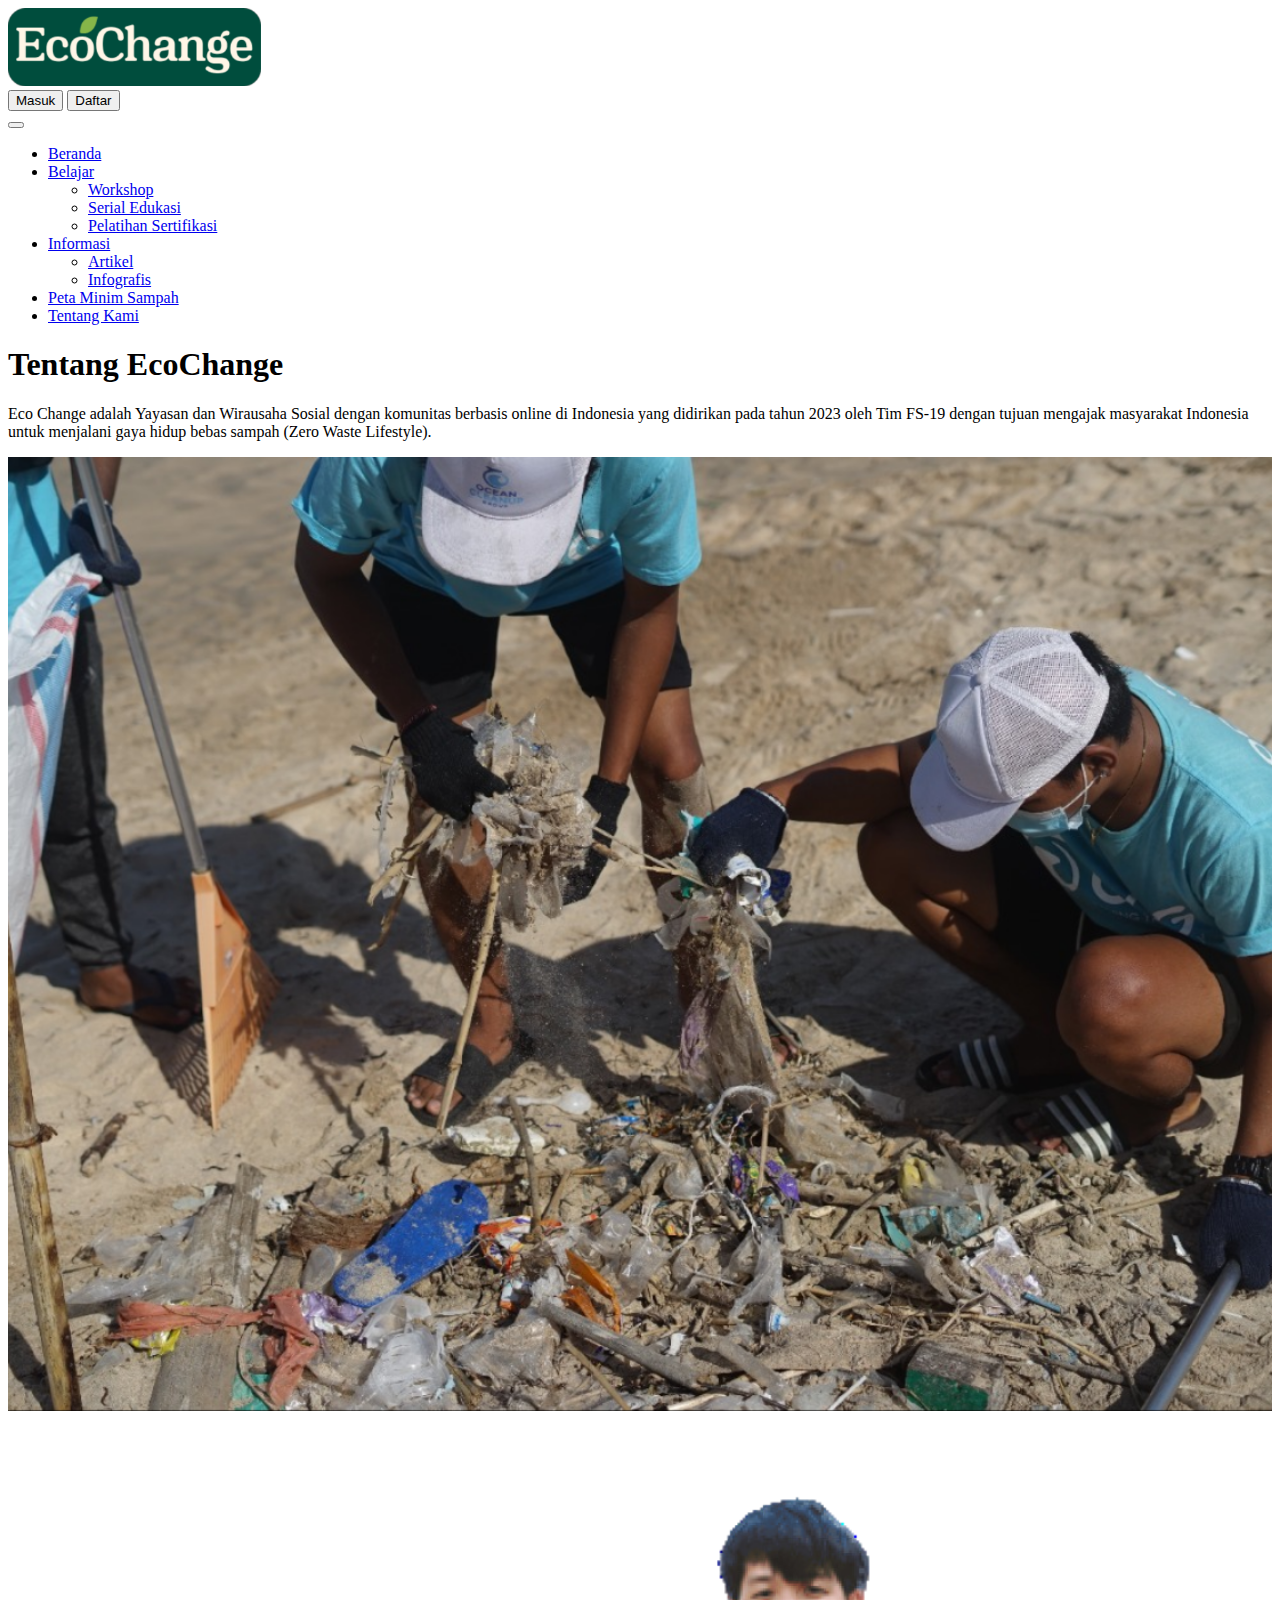
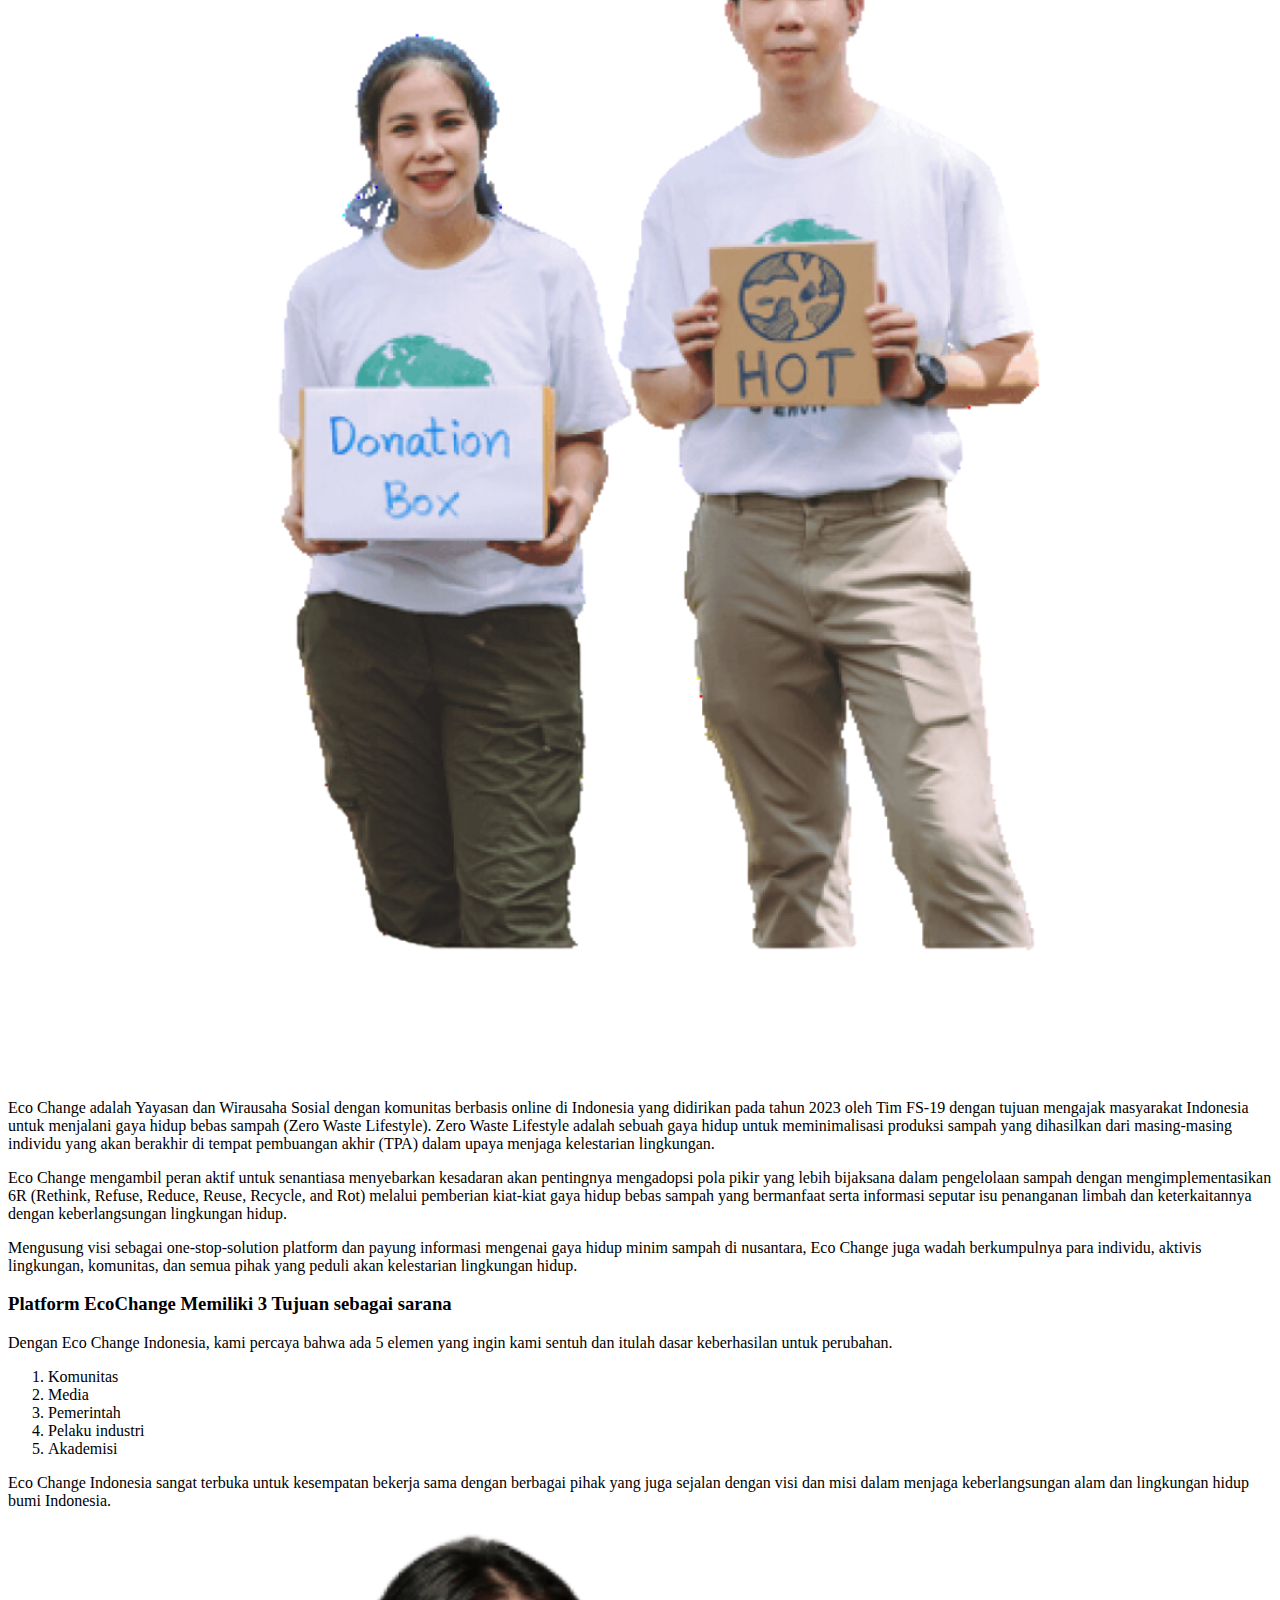
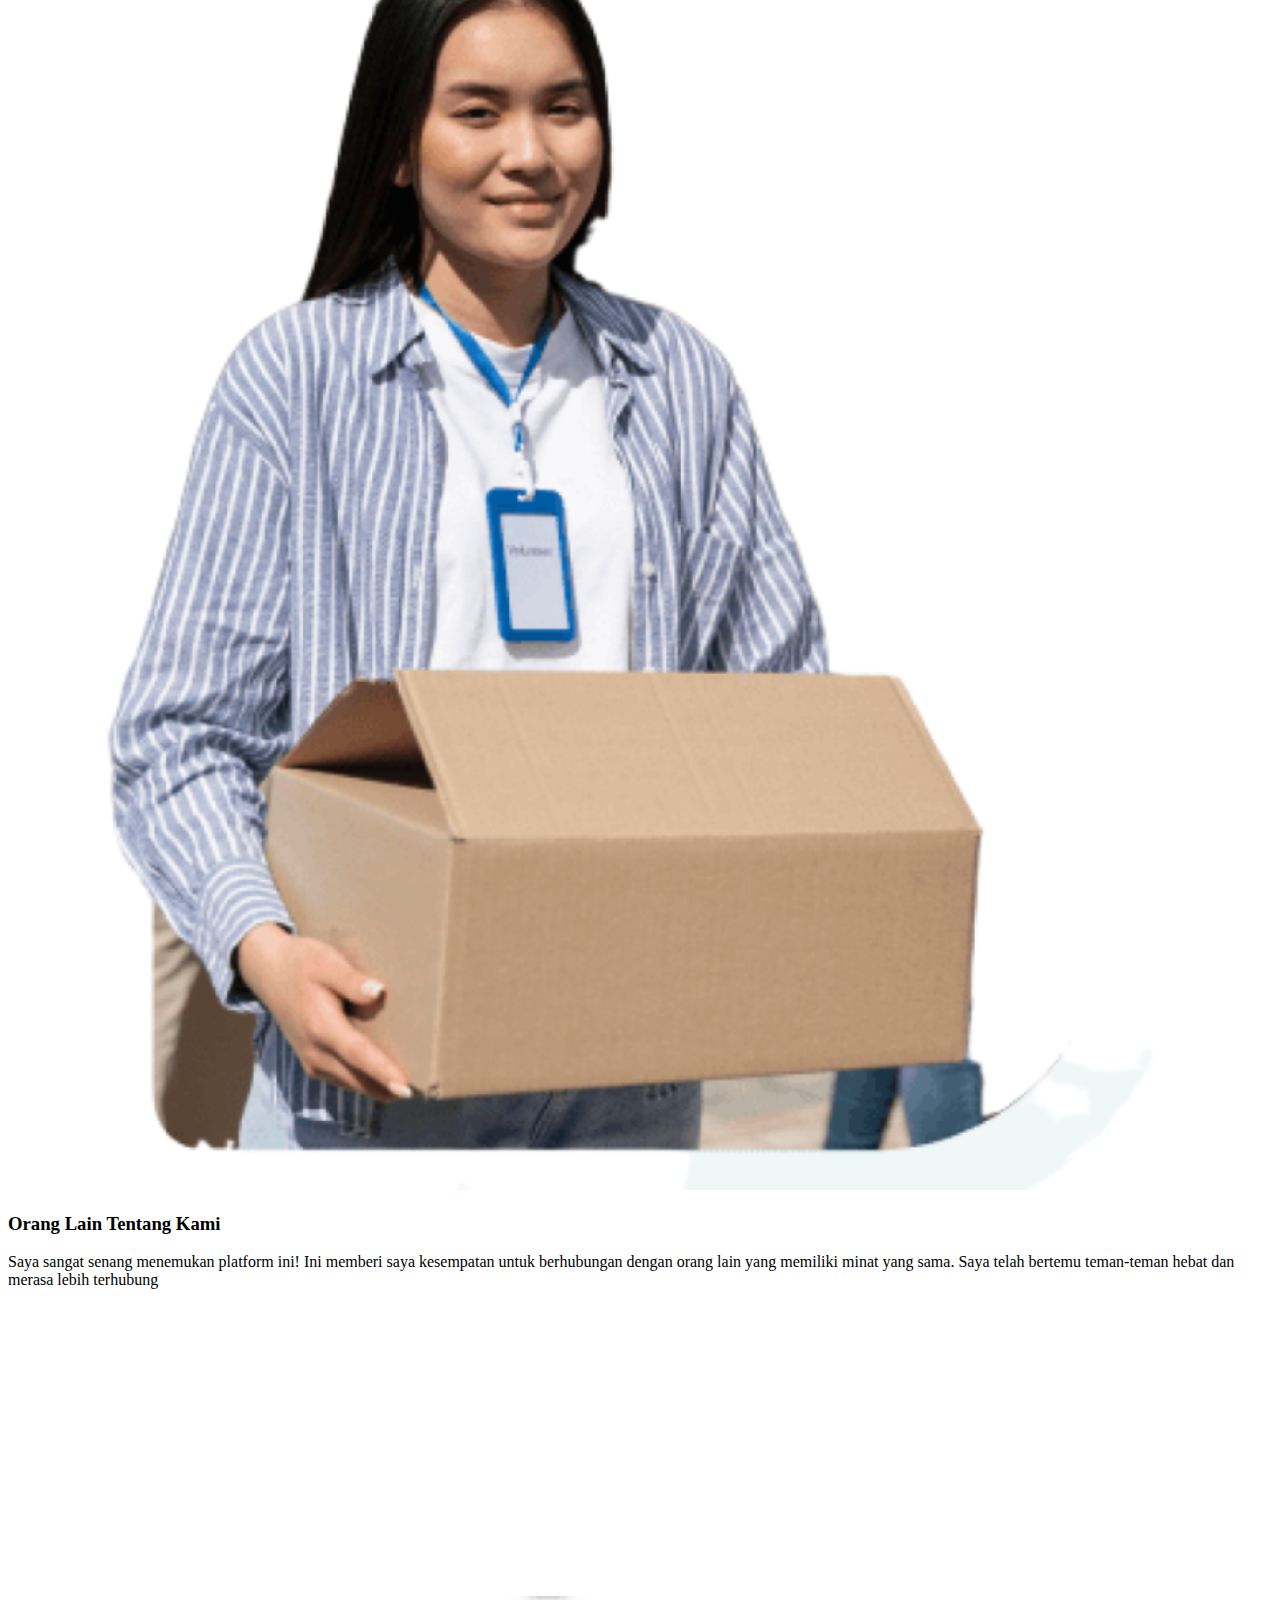
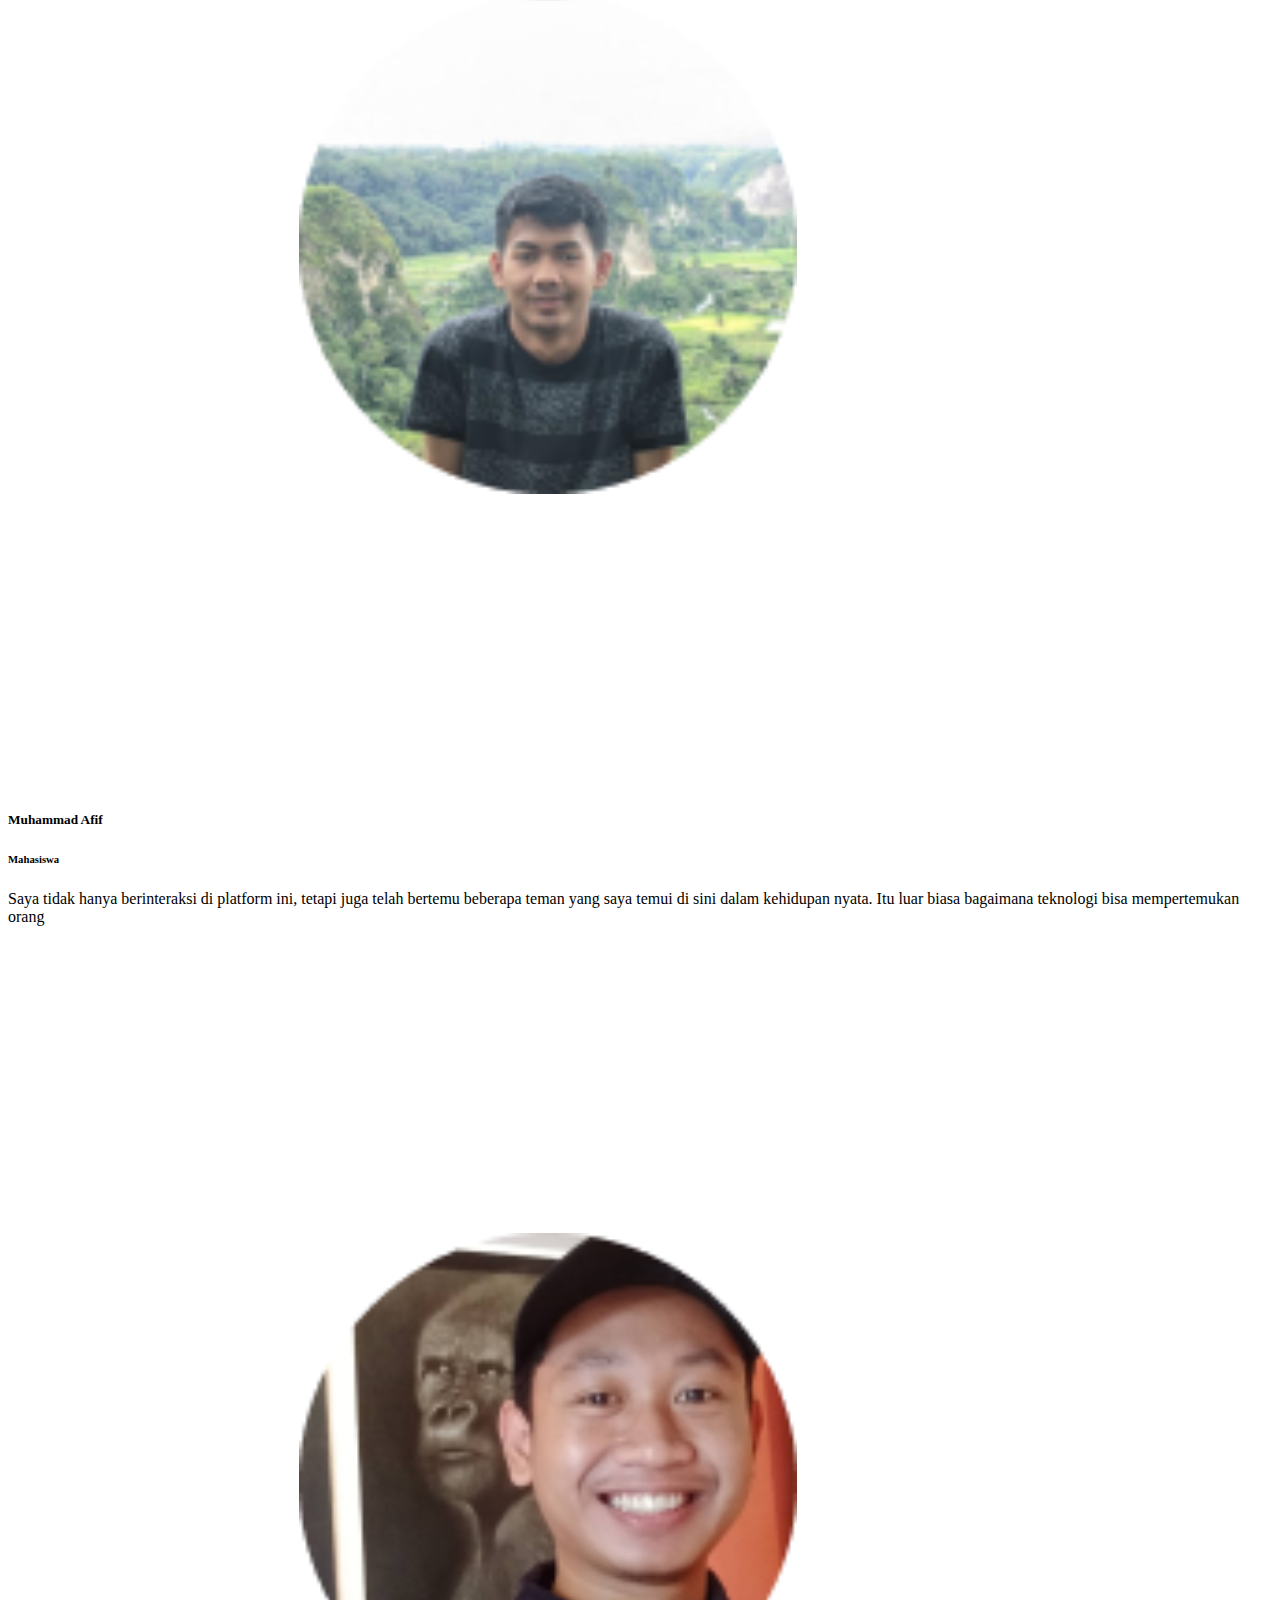
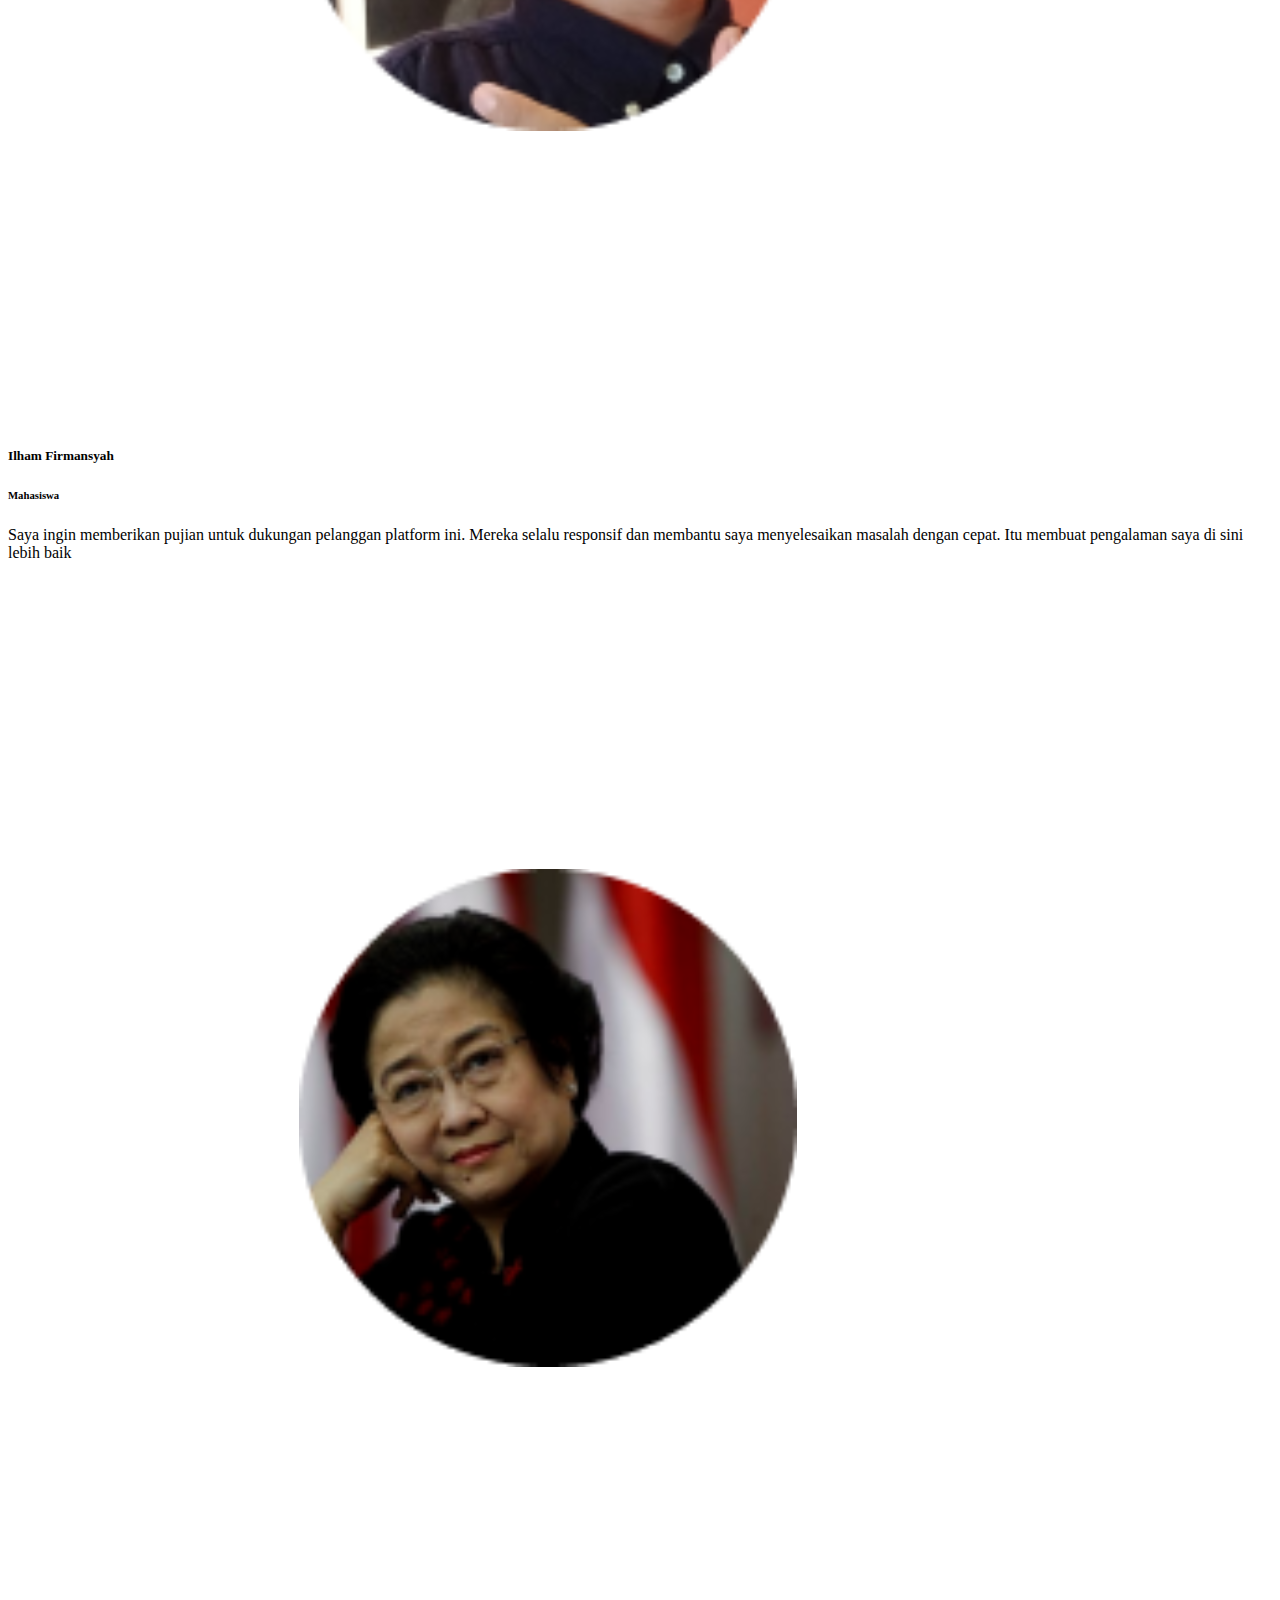
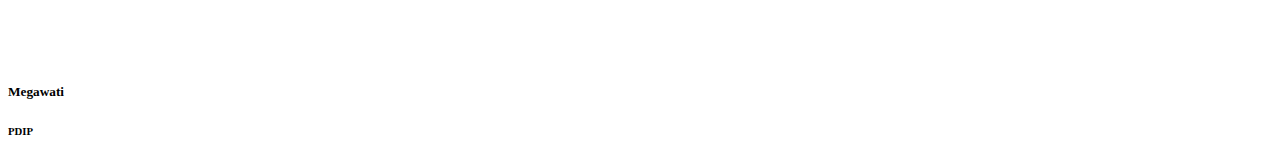
==== about-page.html @ 26132f68 "bikin html about-page" ====
<!DOCTYPE html>
<html lang="en">
    <head>
        <meta charset="UTF-8" />
        <meta name="viewport" content="width=device-width, initial-scale=1.0" />
        <title>Document</title>
        <link
          href="https://cdn.jsdelivr.net/npm/bootstrap@5.3.2/dist/css/bootstrap.min.css"
          rel="stylesheet"
          integrity="sha384-T3c6CoIi6uLrA9TneNEoa7RxnatzjcDSCmG1MXxSR1GAsXEV/Dwwykc2MPK8M2HN"
          crossorigin="anonymous"
        />
        <link rel="stylesheet" href="style.css" />
      </head>

<body>
    <nav class="navbar bg-body-tertiary">
        <div class="container">
          <a class="navbar-brand" href="#">
            <img
              src="./images/Logo EcoChange.png"
              alt="Logo EcoChange"
              width="20%"
            />
          </a>
          <div class="d-grid gap-2 d-md-flex justify-content-md-end">
            <button class="btn" type="button">Masuk</button>
            <button type="button" class="btn btn-outline-secondary">
              Daftar
            </button>
          </div>
        </div>
      </nav>
  
      <nav class="navbar navbar-expand-lg bg-body-tertiary">
        <div class="container-fluid">
          <!-- <a class="navbar-brand" href="#">Navbar</a> -->
          <button
            class="navbar-toggler"
            type="button"
            data-bs-toggle="collapse"
            data-bs-target="#navbarNavDropdown"
            aria-controls="navbarNavDropdown"
            aria-expanded="false"
            aria-label="Toggle navigation"
          >
            <span class="navbar-toggler-icon"></span>
          </button>
          <div class="collapse navbar-collapse" id="navbarNavDropdown">
            <ul class="navbar-nav">
              <li class="nav-item">
                <a class="nav-link active" href="#">Beranda</a>
              </li>
              <li class="nav-item dropdown">
                <a
                  class="nav-link dropdown-toggle"
                  href="#"
                  role="button"
                  data-bs-toggle="dropdown"
                  aria-expanded="false"
                >
                  Belajar
                </a>
                <ul class="dropdown-menu">
                  <li><a class="dropdown-item" href="#">Workshop</a></li>
                  <li><a class="dropdown-item" href="#">Serial Edukasi</a></li>
                  <li>
                    <a class="dropdown-item" href="#">Pelatihan Sertifikasi</a>
                  </li>
                </ul>
              </li>
  
              <li class="nav-item dropdown">
                <a
                  class="nav-link dropdown-toggle"
                  href="#"
                  role="button"
                  data-bs-toggle="dropdown"
                  aria-expanded="false"
                >
                  Informasi
                </a>
                <ul class="dropdown-menu">
                  <li><a class="dropdown-item" href="#">Artikel</a></li>
                  <li><a class="dropdown-item" href="#">Infografis</a></li>
                </ul>
              </li>

              <li class="nav-item">
                <a class="nav-link" href="#">Peta Minim Sampah</a>
              </li>
              <li class="nav-item">
                <a class="nav-link" href="#">Tentang Kami</a>
              </li>
            </ul>
          </div>
        </div>
      </nav>

      <div class="container text-left">
        <div class="row">
          <div class="col-sm-7">
            <h1>Tentang EcoChange</h1>
            <p>Eco Change adalah Yayasan dan Wirausaha Sosial dengan komunitas berbasis online di Indonesia yang didirikan pada tahun 2023 oleh Tim FS-19 dengan tujuan mengajak masyarakat Indonesia untuk menjalani gaya hidup bebas sampah (Zero Waste Lifestyle).
            </p>
          </div>
  
          <div class="col-sm-5">
            <img
              id="hero-pic"
              src="./images/Gambar About Page.png"
              width="100%"
            />
        </div>
      </div>

      <div class="container text-left">
          <div class="row">
            <div class="col-sm-4">
              <img
                id="hero-pic"
                src="./images/Gambar About Page2.png"
                width="100%"
              />
          </div>

          <div class="col-sm-8">
            <p>Eco Change adalah Yayasan dan Wirausaha Sosial dengan komunitas berbasis online di Indonesia yang didirikan pada tahun 2023 oleh Tim FS-19 dengan tujuan mengajak masyarakat Indonesia untuk menjalani gaya hidup bebas sampah (Zero Waste Lifestyle). Zero Waste Lifestyle adalah sebuah gaya hidup untuk meminimalisasi produksi sampah yang dihasilkan dari masing-masing individu yang akan berakhir di tempat pembuangan akhir (TPA) dalam upaya menjaga kelestarian lingkungan.</p>
            <p>Eco Change mengambil peran aktif untuk senantiasa menyebarkan kesadaran akan pentingnya mengadopsi pola pikir yang lebih bijaksana dalam pengelolaan sampah dengan mengimplementasikan 6R (Rethink, Refuse, Reduce, Reuse, Recycle, and Rot) melalui pemberian kiat-kiat gaya hidup bebas sampah yang bermanfaat serta informasi seputar isu penanganan limbah dan keterkaitannya dengan keberlangsungan lingkungan hidup.</p>
            <p>Mengusung visi sebagai one-stop-solution platform dan payung informasi mengenai gaya hidup minim sampah di nusantara, Eco Change juga wadah berkumpulnya para individu, aktivis lingkungan, komunitas, dan semua pihak yang peduli akan kelestarian lingkungan hidup.</p>    
          </div>
      </div>

      <h3 class="text-center">Platform EcoChange Memiliki 3 Tujuan sebagai sarana</h3>
      <div class="container justify-content-md-center">
        <div class="row">
            <div class="col-sm-6">
              <p>Dengan Eco Change Indonesia, kami percaya bahwa ada 5 elemen yang ingin kami sentuh dan itulah dasar keberhasilan untuk perubahan.
                <ol>
                    <li>Komunitas</li>
                    <li>Media</li>
                    <li>Pemerintah</li>
                    <li>Pelaku industri</li>
                    <li>Akademisi</li>
                </ol>
                Eco Change Indonesia sangat terbuka untuk kesempatan bekerja sama dengan berbagai pihak yang juga sejalan dengan visi dan misi dalam menjaga keberlangsungan alam dan lingkungan hidup bumi Indonesia.</p>
            </div>

          <div class="col-sm-3">
            <img
              id="hero-pic"
              src="./images/Gambar About Page3.png"
              width="100%"
            />
        </div>
    </div>

    <!-- testimoni section start -->
    <section class="testimoni-section">
        <div class="container">
          <h3 class="text-center">Orang Lain Tentang Kami</h3>
          <div class="row">
            <div class="col-md-4">
              <div class="card">
                  <p class="card-text">
                    Saya sangat senang menemukan platform ini! Ini memberi saya kesempatan untuk berhubungan dengan orang lain yang memiliki minat yang sama. Saya telah bertemu teman-teman hebat dan merasa lebih terhubung
                  </p>
                <img
                  src="./images/ava_afif.png"
                  alt="Avatar Afif"
                  class="card-img-top"
                  width=""
                />
                <div class="card-body">
                  <h5 class="card-title">Muhammad Afif</h5>
                  <h6 class="card-title">Mahasiswa</h6>
                </div>
              </div>
            </div>

            <div class="col-md-4">
                <div class="card">
                    <p class="card-text">
                        Saya tidak hanya berinteraksi di platform ini, tetapi juga telah bertemu beberapa teman yang saya temui di sini dalam kehidupan nyata. Itu luar biasa bagaimana teknologi bisa mempertemukan orang
                    </p>
                  <img
                    src="./images/ava_ilham.png"
                    alt="Avatar Ilham"
                    class="card-img-top"
                    width=""
                  />
                  <div class="card-body">
                    <h5 class="card-title">Ilham Firmansyah</h5>
                    <h6 class="card-title">Mahasiswa</h6>
                  </div>
                </div>
              </div>

              <div class="col-md-4">
                <div class="card">
                    <p class="card-text">
                        Saya ingin memberikan pujian untuk dukungan pelanggan platform ini. Mereka selalu responsif dan membantu saya menyelesaikan masalah dengan cepat. Itu membuat pengalaman saya di sini lebih baik
                    </p>
                  <img
                    src="./images/ava_mega.png"
                    alt="Avatar Megawati"
                    class="card-img-top"
                    width=""
                  />
                  <div class="card-body">
                    <h5 class="card-title">Megawati</h5>
                    <h6 class="card-title">PDIP</h6>
                  </div>
                </div>
              </div>
          </div>
        </div>
      </section>
      <!-- testimoni section ends -->

      <script
      src="https://cdn.jsdelivr.net/npm/bootstrap@5.3.2/dist/js/bootstrap.bundle.min.js"
      integrity="sha384-C6RzsynM9kWDrMNeT87bh95OGNyZPhcTNXj1NW7RuBCsyN/o0jlpcV8Qyq46cDfL"
      crossorigin="anonymous"
    ></script>
    <script src="script.js"></script>
</body>
</html>
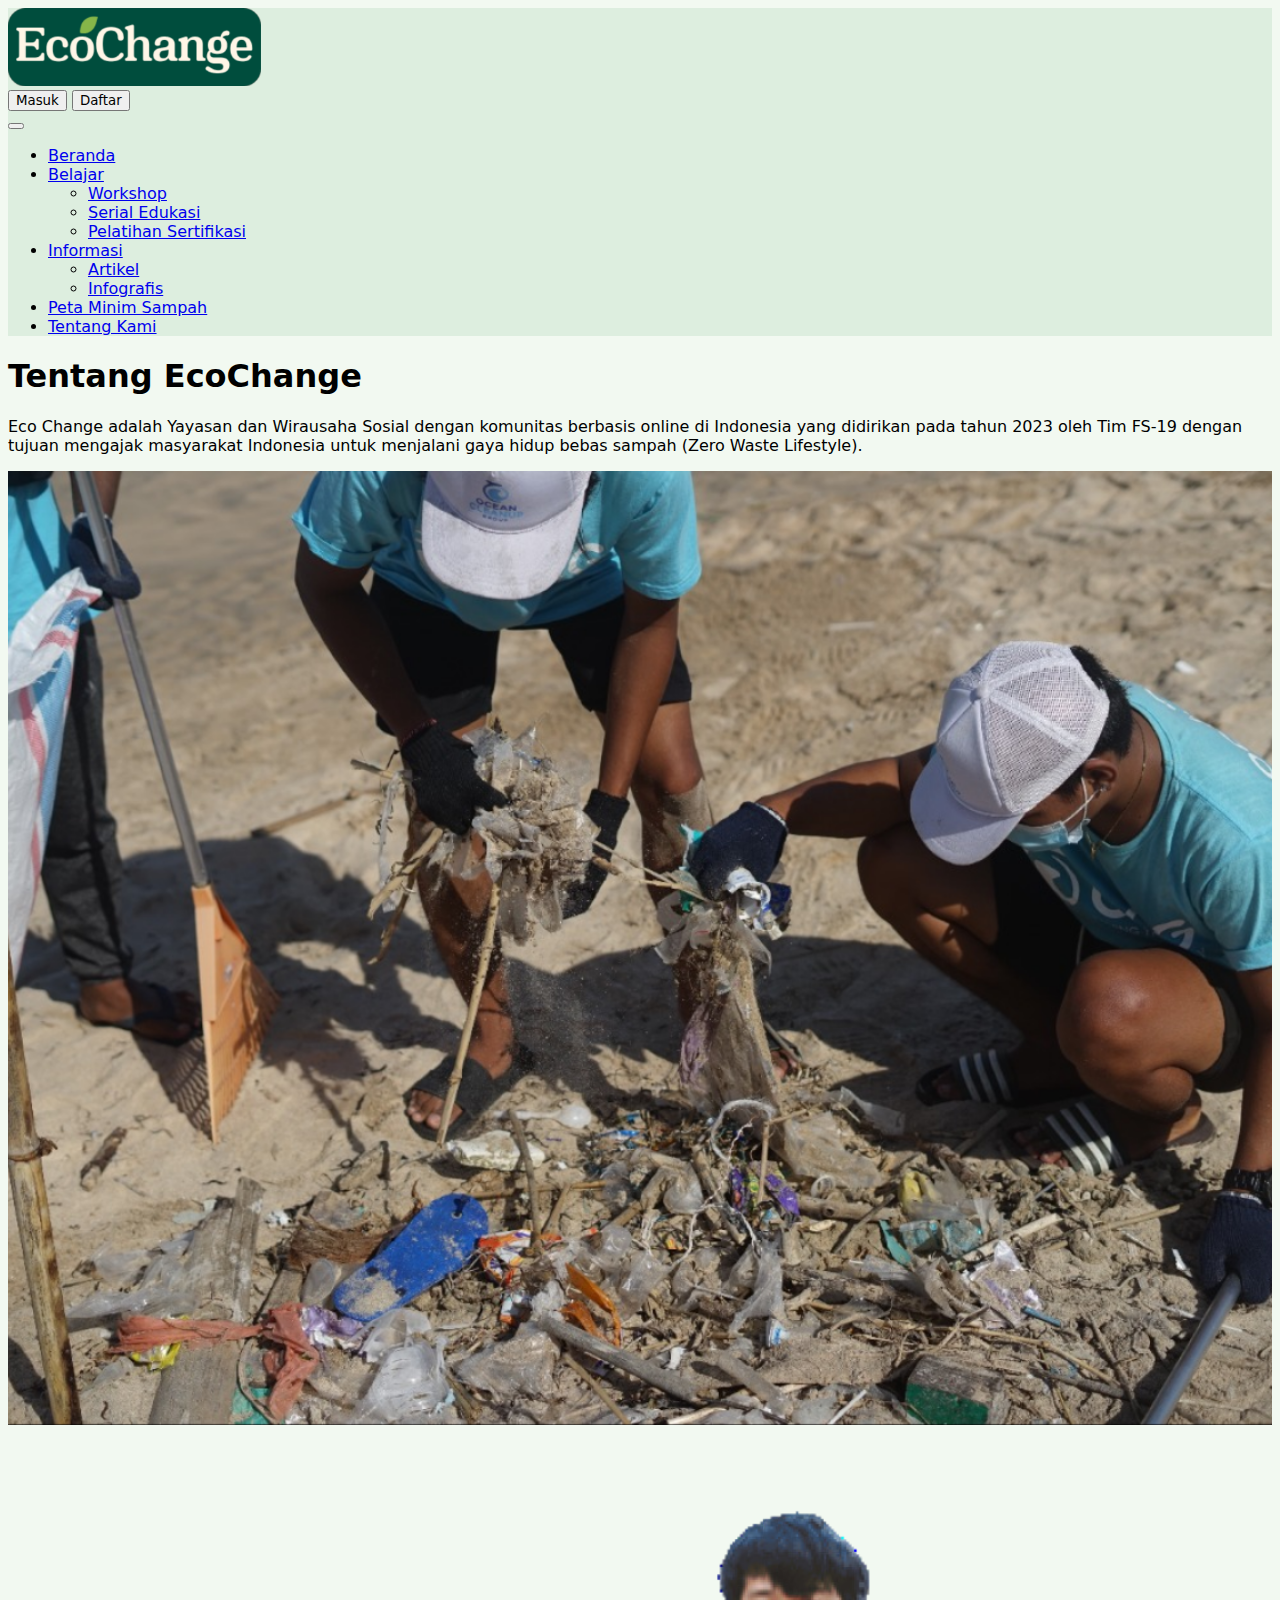
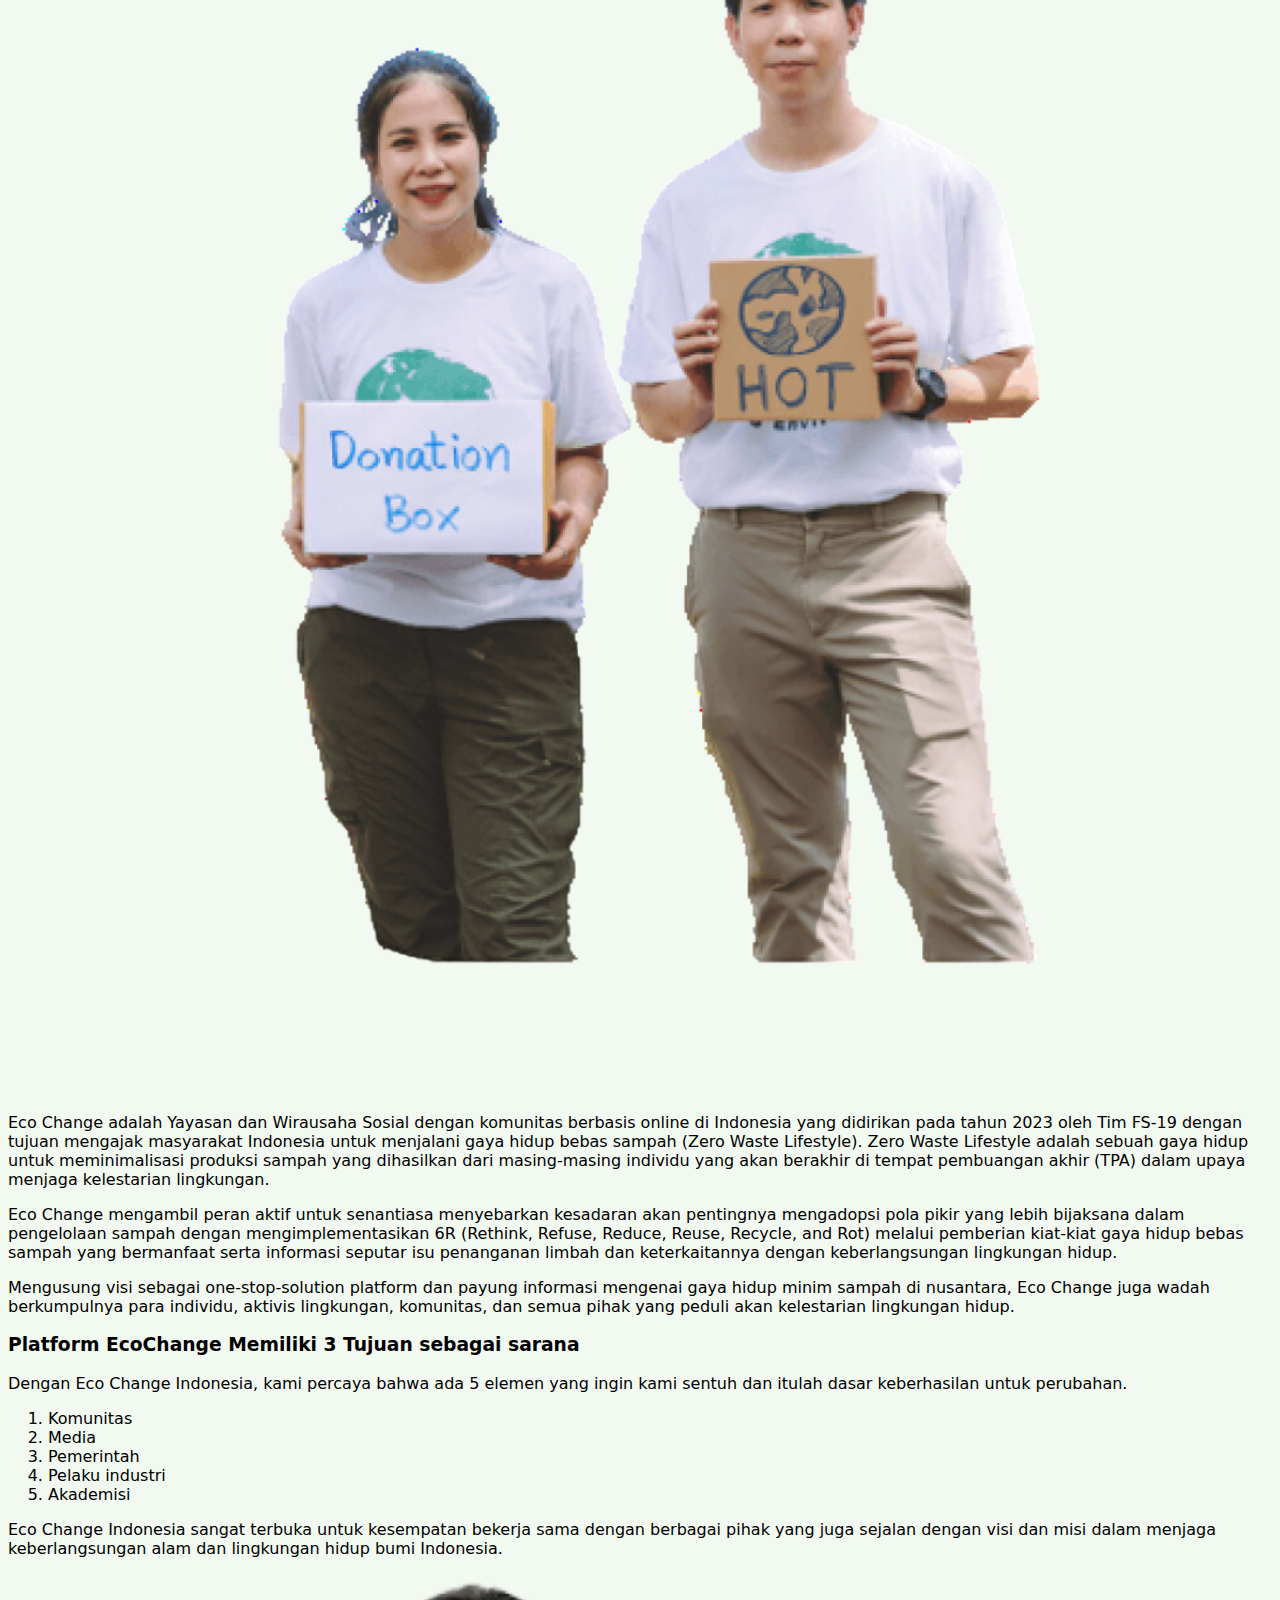
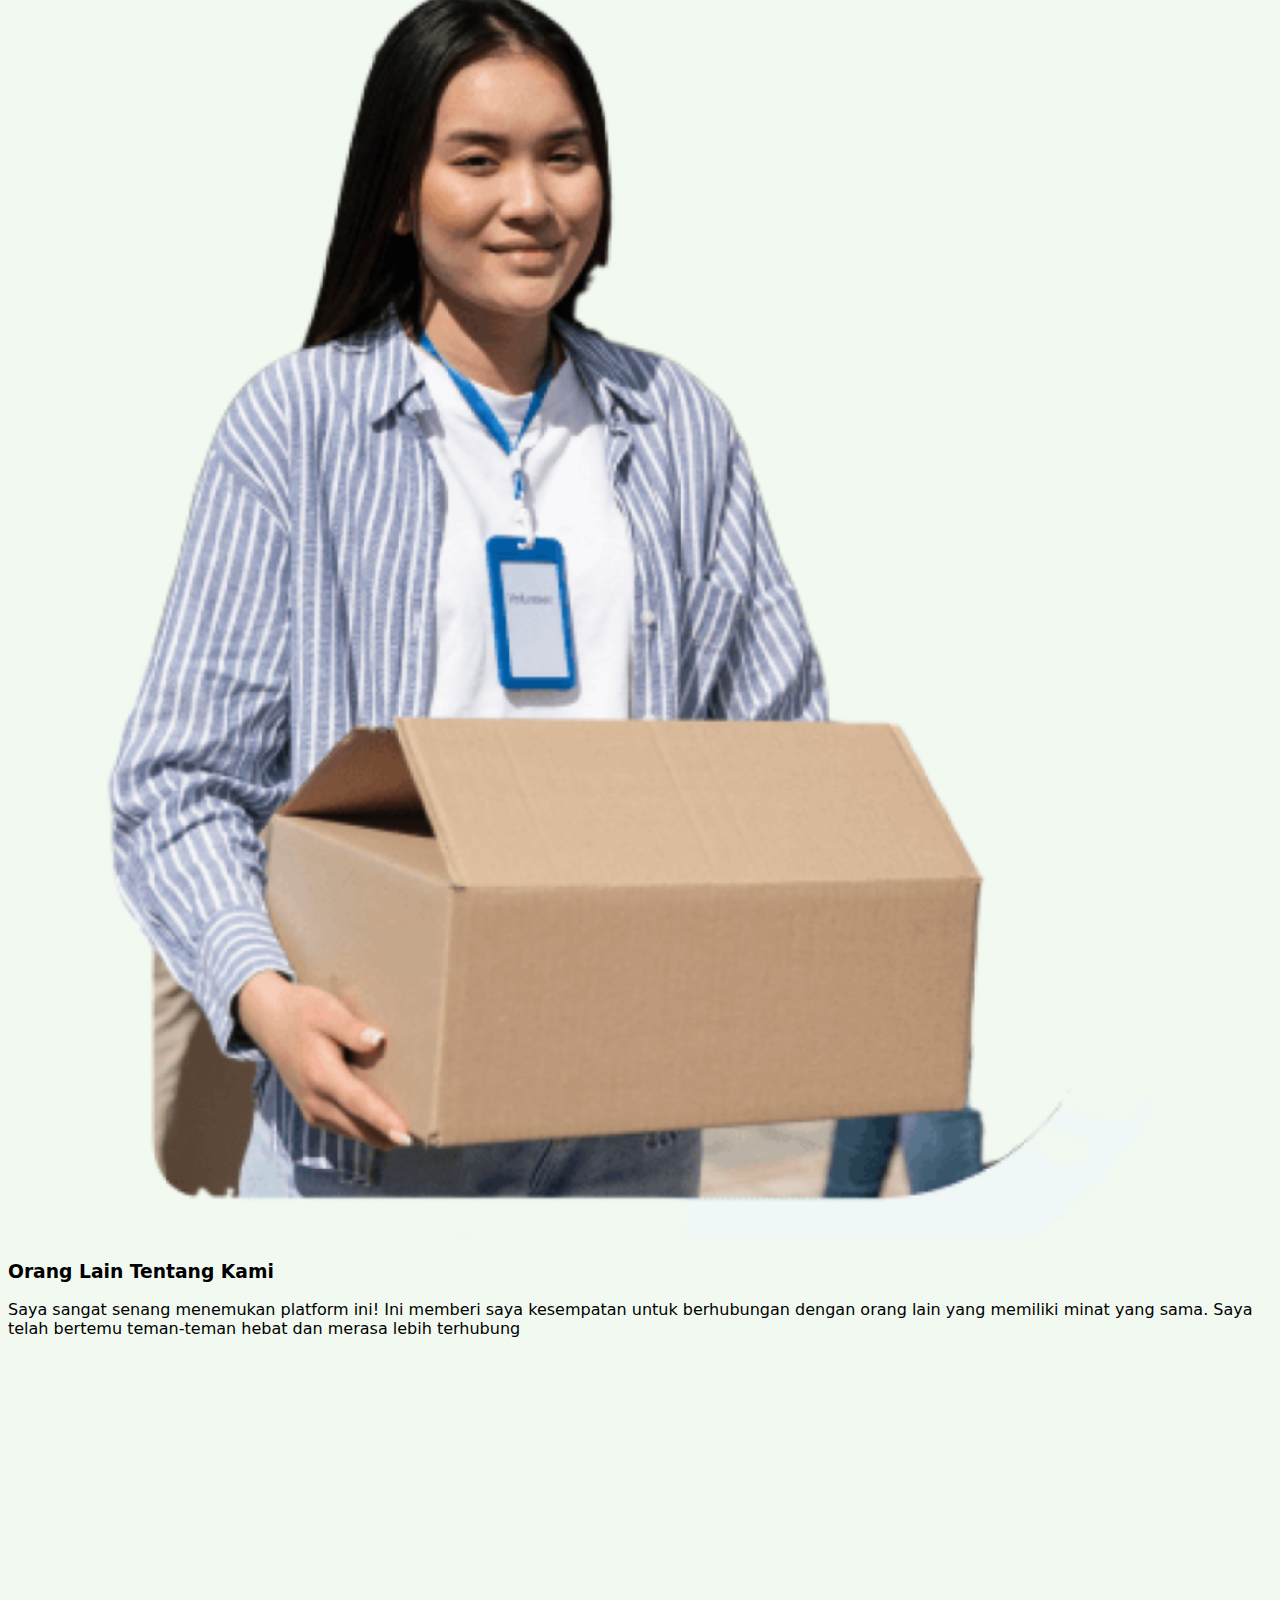
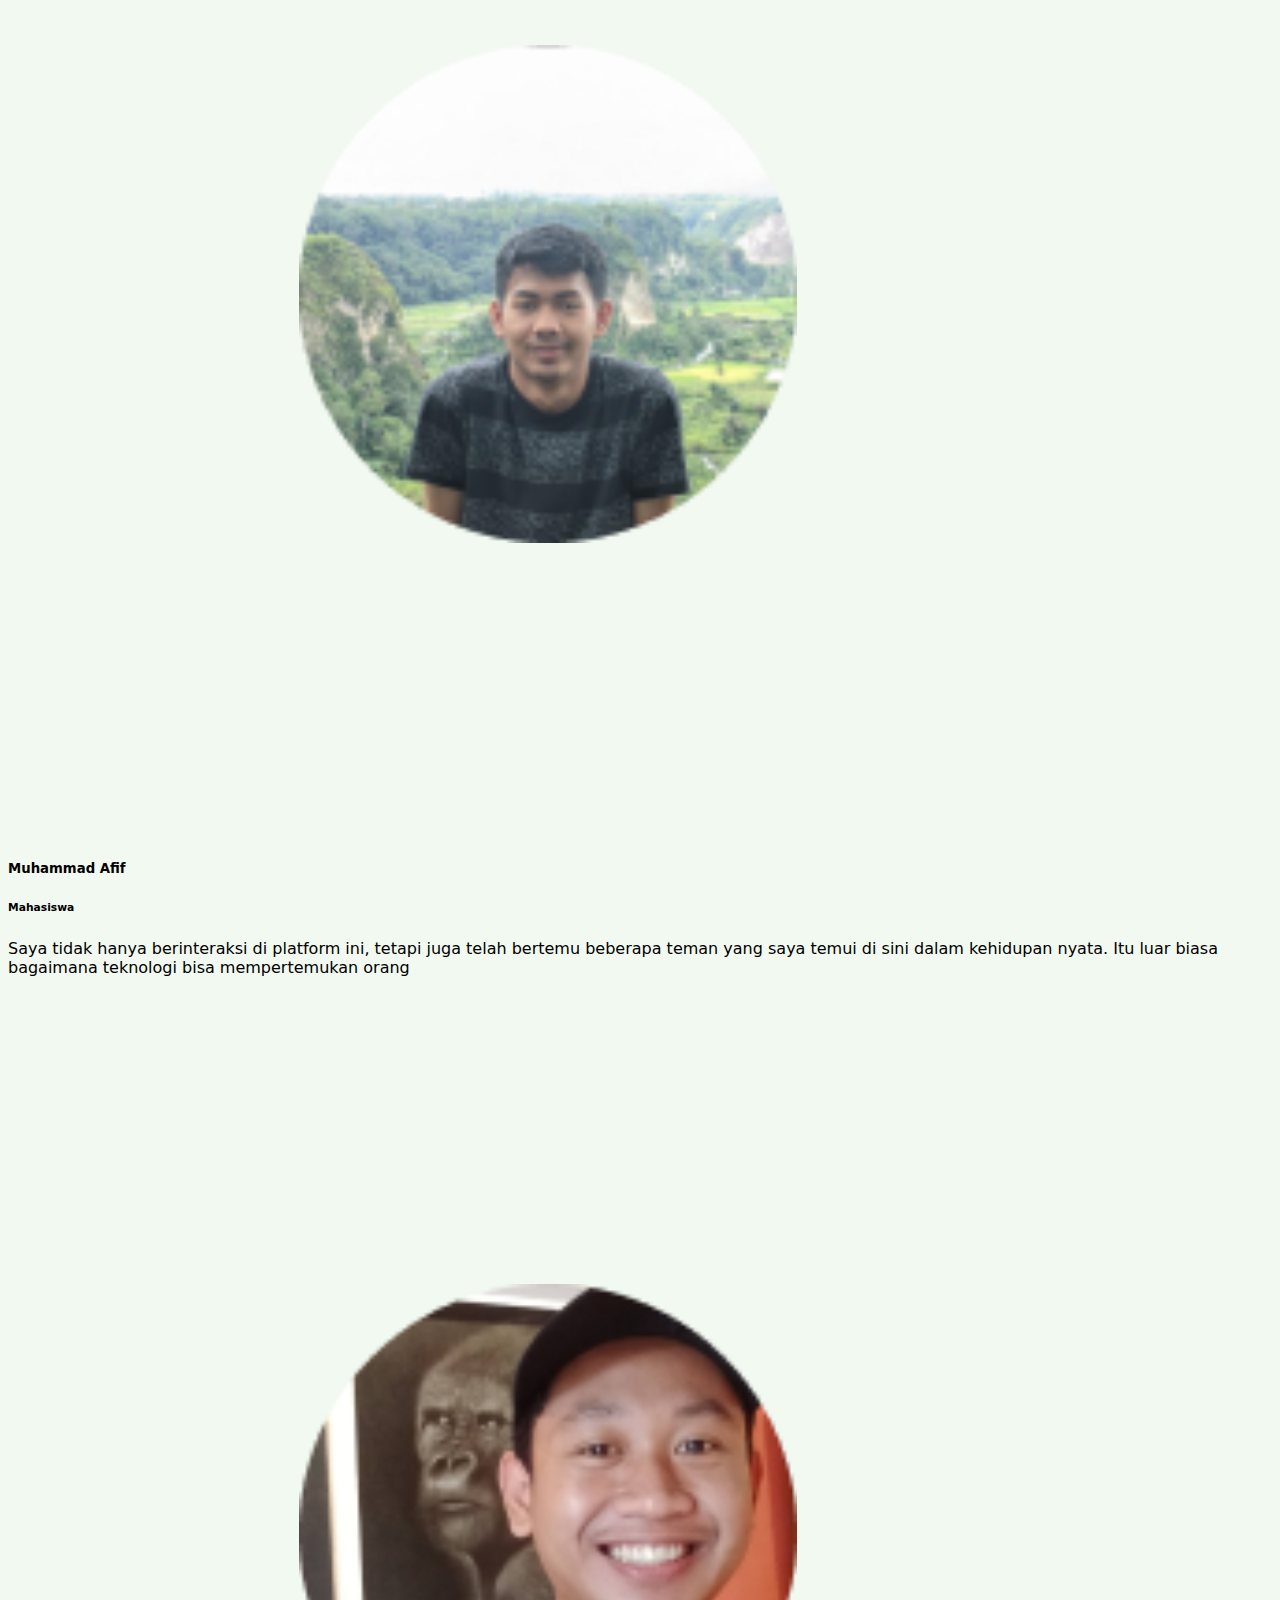
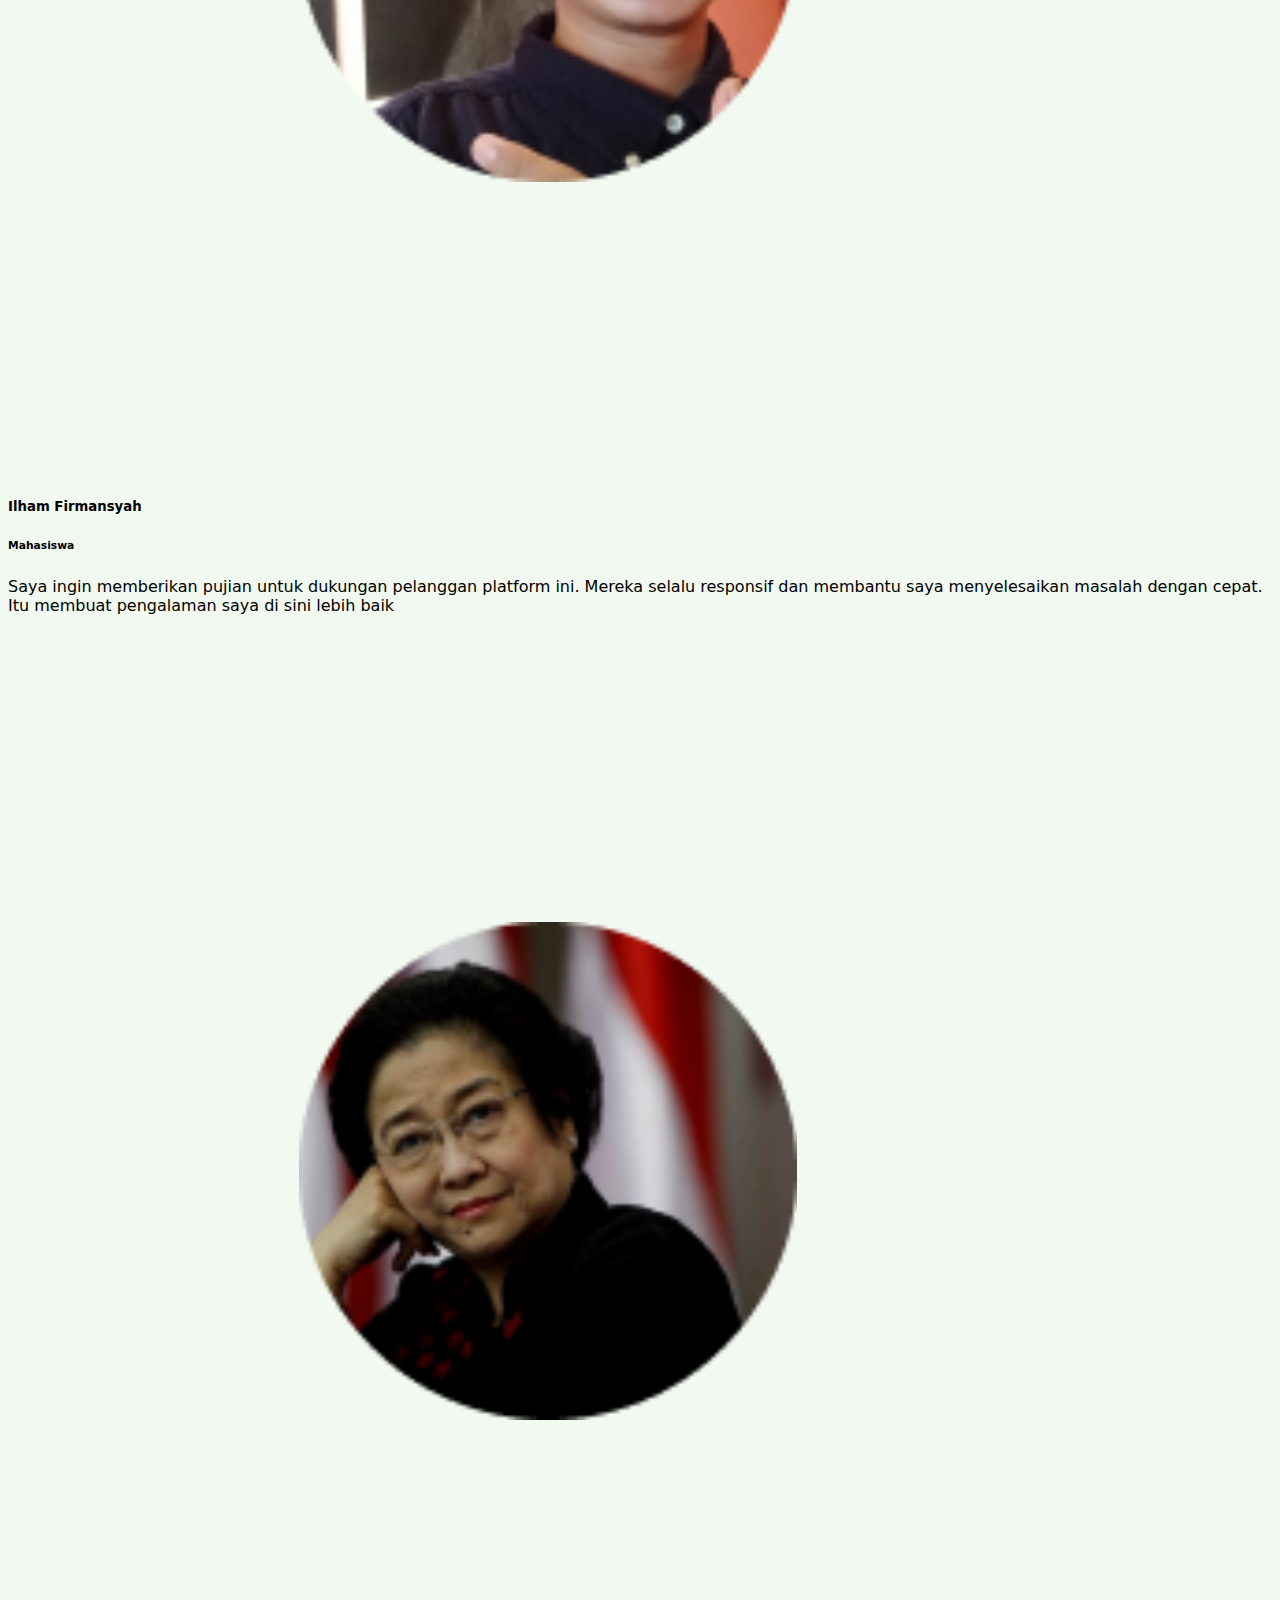
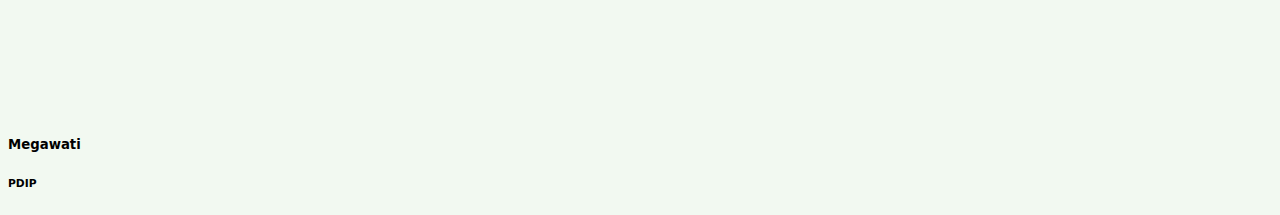
==== commit fadabc30: "styling css" ====
--- a/about-page.html
+++ b/about-page.html
@@ -3,7 +3,7 @@
     <head>
         <meta charset="UTF-8" />
         <meta name="viewport" content="width=device-width, initial-scale=1.0" />
-        <title>Document</title>
+        <title>Tentang Kami</title>
         <link
           href="https://cdn.jsdelivr.net/npm/bootstrap@5.3.2/dist/css/bootstrap.min.css"
           rel="stylesheet"
@@ -14,9 +14,9 @@
       </head>
 
 <body>
-    <nav class="navbar bg-body-tertiary">
+    <nav class="navbar">
         <div class="container">
-          <a class="navbar-brand" href="#">
+          <a class="navbar-brand" href="index.html">
             <img
               src="./images/Logo EcoChange.png"
               alt="Logo EcoChange"
@@ -24,15 +24,13 @@
             />
           </a>
           <div class="d-grid gap-2 d-md-flex justify-content-md-end">
-            <button class="btn" type="button">Masuk</button>
-            <button type="button" class="btn btn-outline-secondary">
-              Daftar
-            </button>
+            <a href="login-page.html"><button class="btn" type="button">Masuk</button></a>
+            <a href="register-page.html"><button type="button" class="btn btn-outline-secondary">Daftar</button></a>
           </div>
         </div>
       </nav>
   
-      <nav class="navbar navbar-expand-lg bg-body-tertiary">
+      <nav class="navbar navbar-expand-lg">
         <div class="container-fluid">
           <!-- <a class="navbar-brand" href="#">Navbar</a> -->
           <button
@@ -49,7 +47,7 @@
           <div class="collapse navbar-collapse" id="navbarNavDropdown">
             <ul class="navbar-nav">
               <li class="nav-item">
-                <a class="nav-link active" href="#">Beranda</a>
+                <a class="nav-link" href="index.html">Beranda</a>
               </li>
               <li class="nav-item dropdown">
                 <a
@@ -62,10 +60,10 @@
                   Belajar
                 </a>
                 <ul class="dropdown-menu">
-                  <li><a class="dropdown-item" href="#">Workshop</a></li>
-                  <li><a class="dropdown-item" href="#">Serial Edukasi</a></li>
+                  <li><a class="dropdown-item" href="workshop-page.html">Workshop</a></li>
+                  <li><a class="dropdown-item" href="serial-page.html">Serial Edukasi</a></li>
                   <li>
-                    <a class="dropdown-item" href="#">Pelatihan Sertifikasi</a>
+                    <a class="dropdown-item" href="pelatihan-page.html">Pelatihan Sertifikasi</a>
                   </li>
                 </ul>
               </li>
@@ -81,16 +79,16 @@
                   Informasi
                 </a>
                 <ul class="dropdown-menu">
-                  <li><a class="dropdown-item" href="#">Artikel</a></li>
-                  <li><a class="dropdown-item" href="#">Infografis</a></li>
+                  <li><a class="dropdown-item" href="artikel-page.html">Artikel</a></li>
+                  <li><a class="dropdown-item" href="infografis-page.html">Infografis</a></li>
                 </ul>
               </li>
 
               <li class="nav-item">
-                <a class="nav-link" href="#">Peta Minim Sampah</a>
+                <a class="nav-link" href="peta.html">Peta Minim Sampah</a>
               </li>
               <li class="nav-item">
-                <a class="nav-link" href="#">Tentang Kami</a>
+                <a class="nav-link active" href="#">Tentang Kami</a>
               </li>
             </ul>
           </div>
--- a/style.css
+++ b/style.css
@@ -0,0 +1,31 @@
+@import url('https://cdn-uicons.flaticon.com/uicons-regular-rounded/css/uicons-regular-rounded.css');
+@import url('https://cdn-uicons.flaticon.com/uicons-regular-straight/css/uicons-regular-straight.css');
+@import url('https://cdn-uicons.flaticon.com/uicons-bold-rounded/css/uicons-bold-rounded.css');
+@import url('https://cdn-uicons.flaticon.com/uicons-bold-straight/css/uicons-bold-straight.css');
+@import url('https://cdn-uicons.flaticon.com/uicons-solid-rounded/css/uicons-solid-rounded.css');
+@import url('https://cdn-uicons.flaticon.com/uicons-solid-straight/css/uicons-solid-straight.css');
+:root {
+    --primaryTextColor: #5C715E; /* Untuk teks biasa, seperti paragraf */
+    --secondaryTextColor: #505D68; /* Untuk judul dan sub judul */
+    --tertiaryTextColor: #A1AEB7; /* Untuk teks kecil */
+    --homepageTextColor: #55B76B; /* Untuk teks di beranda */
+
+    --primaryBgColor: #F2F9F1;
+    --secondaryBgColor: #DDEEDF; 
+}
+
+*{
+    font-family: system-ui, -apple-system, BlinkMacSystemFont, 'Segoe UI', Roboto, Oxygen, Ubuntu, Cantarell, 'Open Sans', 'Helvetica Neue', sans-serif;
+}
+
+body{
+    background-color: var(--primaryBgColor);
+}
+body > nav {
+    background-color: var(--secondaryBgColor);
+}
+
+.navbar > .container {
+    padding: 0;
+    margin: 0,5 rem;
+}